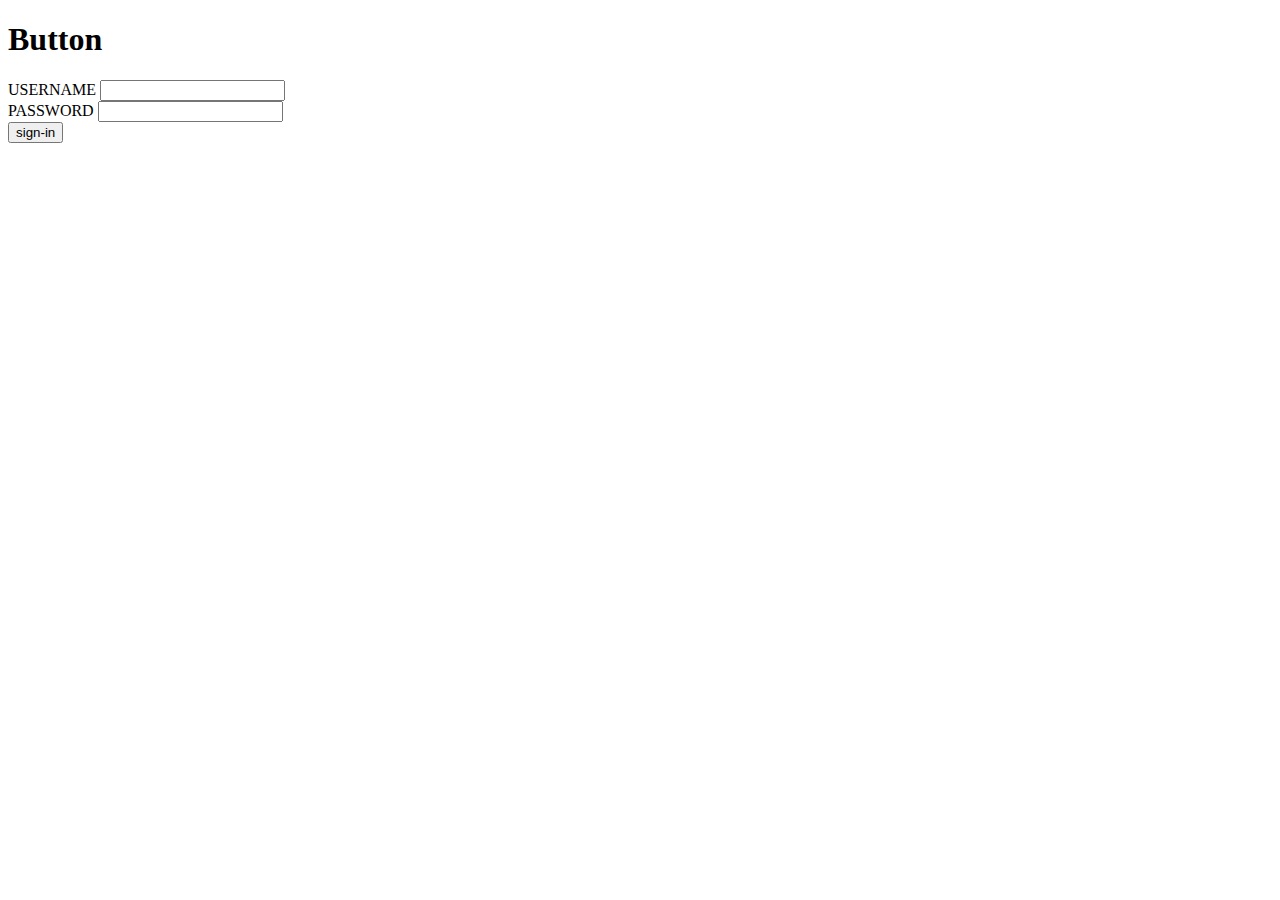
==== 3rd.html @ 863dac28 "3rd_page_added" ====
<!DOCTYPE html>
<html lang="en">
<head>
    <meta charset="UTF-8">
    <meta http-equiv="X-UA-Compatible" content="IE=edge">
    <meta name="viewport" content="width=device-width, initial-scale=1.0">
    <title>Document</title>
    <link rel="stylesheet" type="text/css" href="style3.css">
</head>
<body>
    <div class="form">
        <h1 class="title">Button</h1>
        <form method="POST" class="body">
            USERNAME <input type="text" name="username" class="field"><br>
            PASSWORD <input type="password" name="password" class="field"><br>
            <input class="btn" type="button" value="sign-in">
        </form>
    </div>
</body>
</html>
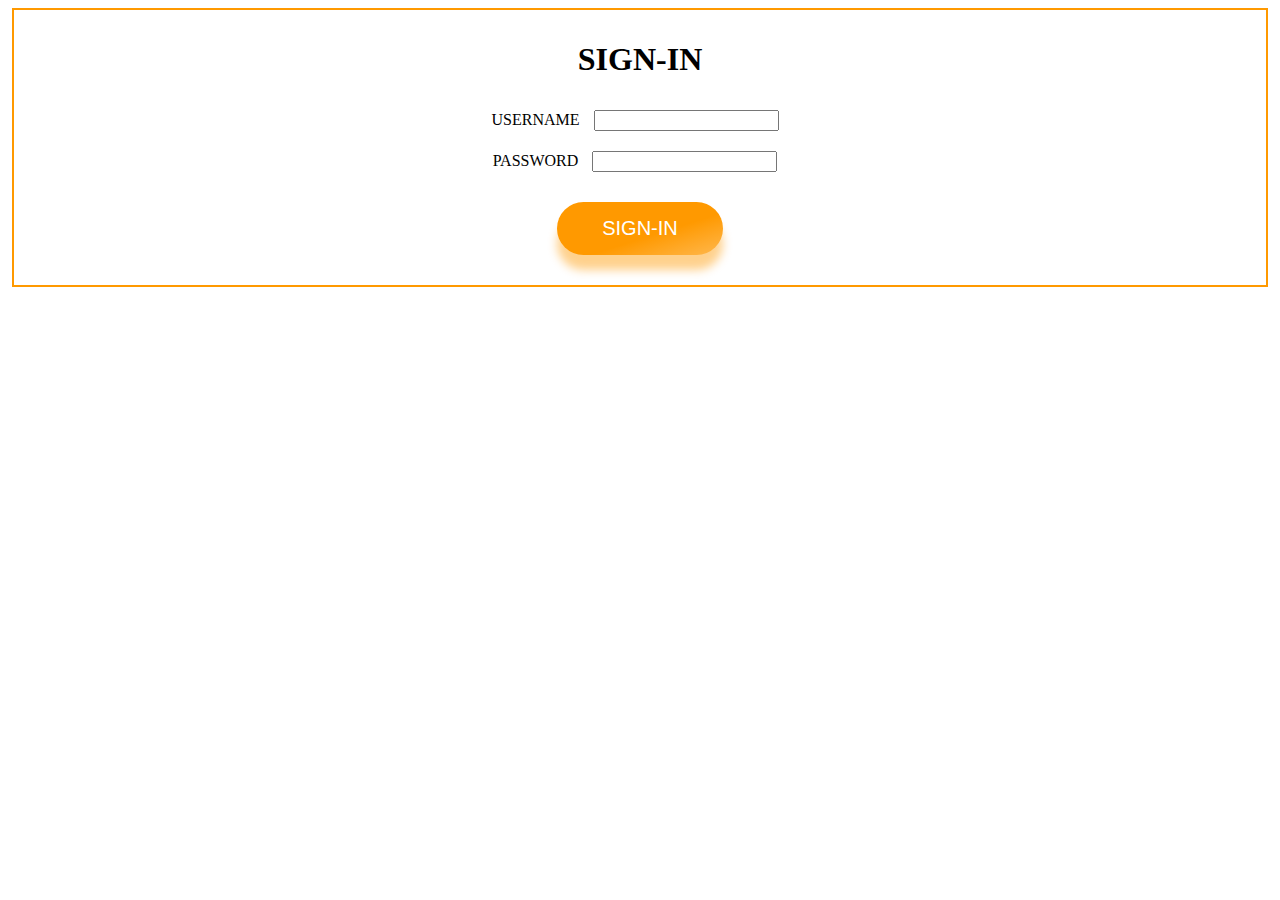
==== commit a83b377e: "a commit" ====
--- a/3rd.html
+++ b/3rd.html
@@ -9,7 +9,7 @@
 </head>
 <body>
     <div class="form">
-        <h1 class="title">Button</h1>
+        <h1 class="title">SIGN-IN</h1>
         <form method="POST" class="body">
             USERNAME <input type="text" name="username" class="field"><br>
             PASSWORD <input type="password" name="password" class="field"><br>
--- a/style3.css
+++ b/style3.css
@@ -0,0 +1,45 @@
+.title{
+    text-align: center;
+}
+
+.field{
+    margin: 10px;
+    text-transform: uppercase;
+    transition: 0.3s;
+}
+
+.form{
+    margin: 0.25em;
+    border: 2px solid #ff9900;
+    padding: 10px 0px;
+}
+
+.body{
+    text-align: center;
+    margin: 0;
+}
+
+.btn{
+    border: none;
+    margin: 20px;
+    padding: 0.75em 2.25em;
+    text-decoration: none;
+    text-transform: uppercase;
+    font-family: Arial, Helvetica, sans-serif;
+    font-size: 20px;
+    color: #fff;
+    background-image: linear-gradient(to bottom right, #ff9900 60%, #ffb84e);
+    border-radius: 100px;
+    box-shadow: 0 15px 10px rgba(255, 153, 0, 0.45);
+    transition: 0.3s;
+}
+
+.btn:hover{
+    transform: translateY(-10px);
+    box-shadow: 0 30px 20px rgba(255, 153, 0, 0.25);
+}
+
+.btn:active{
+    transform: translateY(0);
+    box-shadow: 0 10px;
+}
